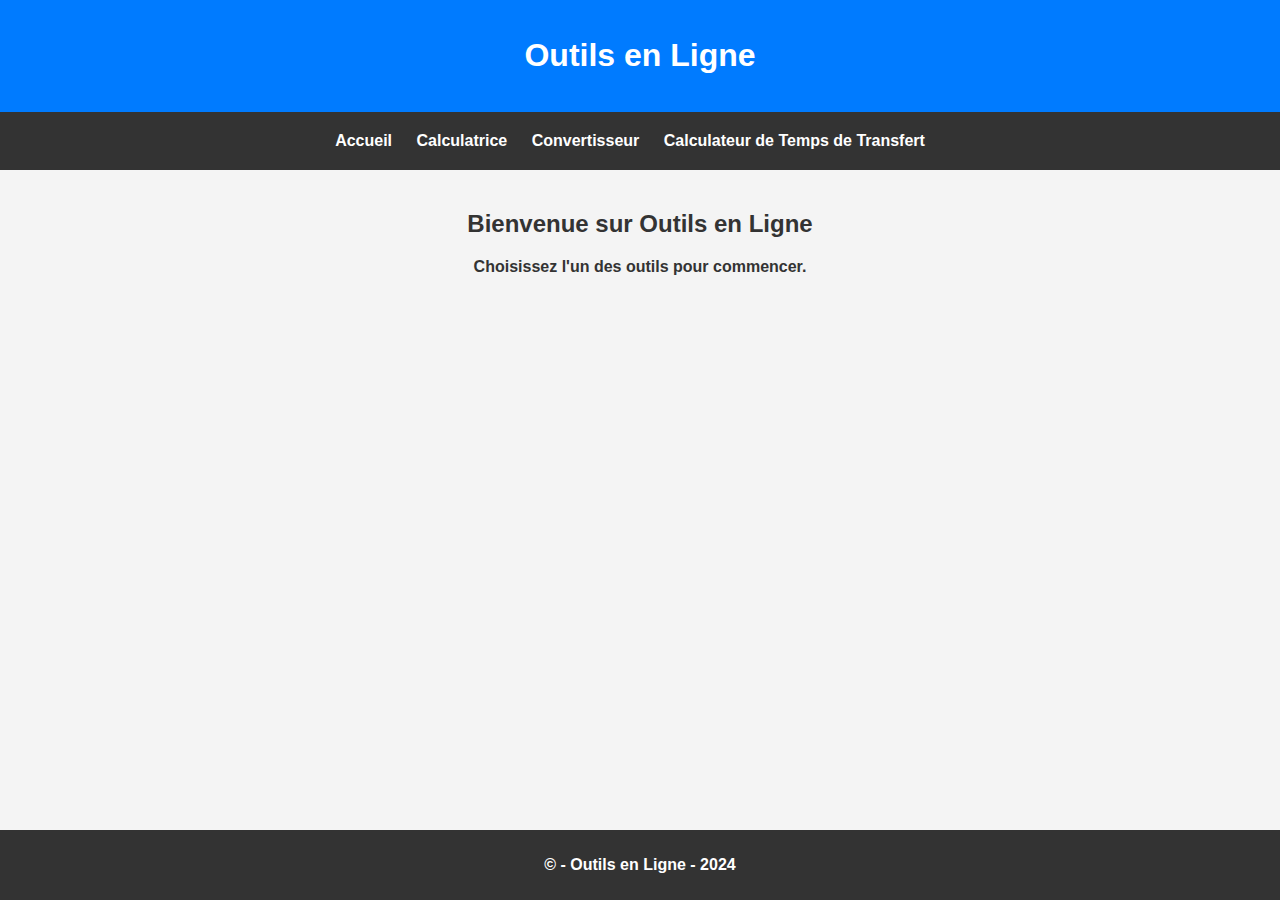
==== index.html @ 42962765 "modified:   README.md new file:   assets/css/calculator.css new file:   assets/css/converter.css new" ====
<!DOCTYPE html>
<html lang="fr">
    <head>
        <meta charset="UTF-8">
        <meta name="viewport" content="width=device-width, initial-scale=1.0">
        <title>Accueil - Outils en Ligne</title>
        <link rel="stylesheet" href="/assets/css/styles.css">
    </head>
    <body>
        <header>
            <h1>Outils en Ligne</h1>
        </header>  
        <nav>
            <ul>
                <li><a href="/">Accueil</a></li>
                <li><a href="/tools/calculator.html">Calculatrice</a></li>
                <li><a href="/tools/converter.html">Convertisseur</a></li>
                <li><a href="/tools/transferTimeCalculator.html">Calculateur de Temps de Transfert</a></li>
            </ul>
        </nav>
        <main>
            <h2>Bienvenue sur Outils en Ligne</h2>
            <p>Choisissez l'un des outils pour commencer.</p>
        </main>
        <footer>
            <p>&copy; - Outils en Ligne - 2024</p>
        </footer>
    </body>
</html>
---- assets/css/styles.css ----
/* Style général */
body {
    font-family: Arial, sans-serif;
    margin: 0;
    padding: 0;
    background-color: #f4f4f4;
    color: #333;
    font-weight: bold;
}

header {
    background-color: #007bff;
    color: #fff;
    text-align: center;
    padding: 1em 0;
}

nav ul {
    list-style-type: none;
    padding: 20px;
    text-align: center;
    background-color: #333;
    margin: 0;
}

nav ul li {
    display: inline;
    margin-right: 20px;
}

nav ul li a {
    text-decoration: none;
    color: white;
    font-weight: bold;
}

main {
    padding: 20px;
    min-height: 400px; /* Hauteur minimale */
    text-align: center;
}

footer {
    background-color: #333;
    color: white;
    text-align: center;
    padding: 10px 0;
    position: fixed;
    bottom: 0;
    width: 100%;
}

/* Style spécifique pour les outils */
.tool-section {
    background-color: white;
    border: 1px solid #ddd;
    padding: 20px;
    margin-bottom: 20px;
    border-radius: 5px;
}

.tool-section h2 {
    color: #007bff;
}
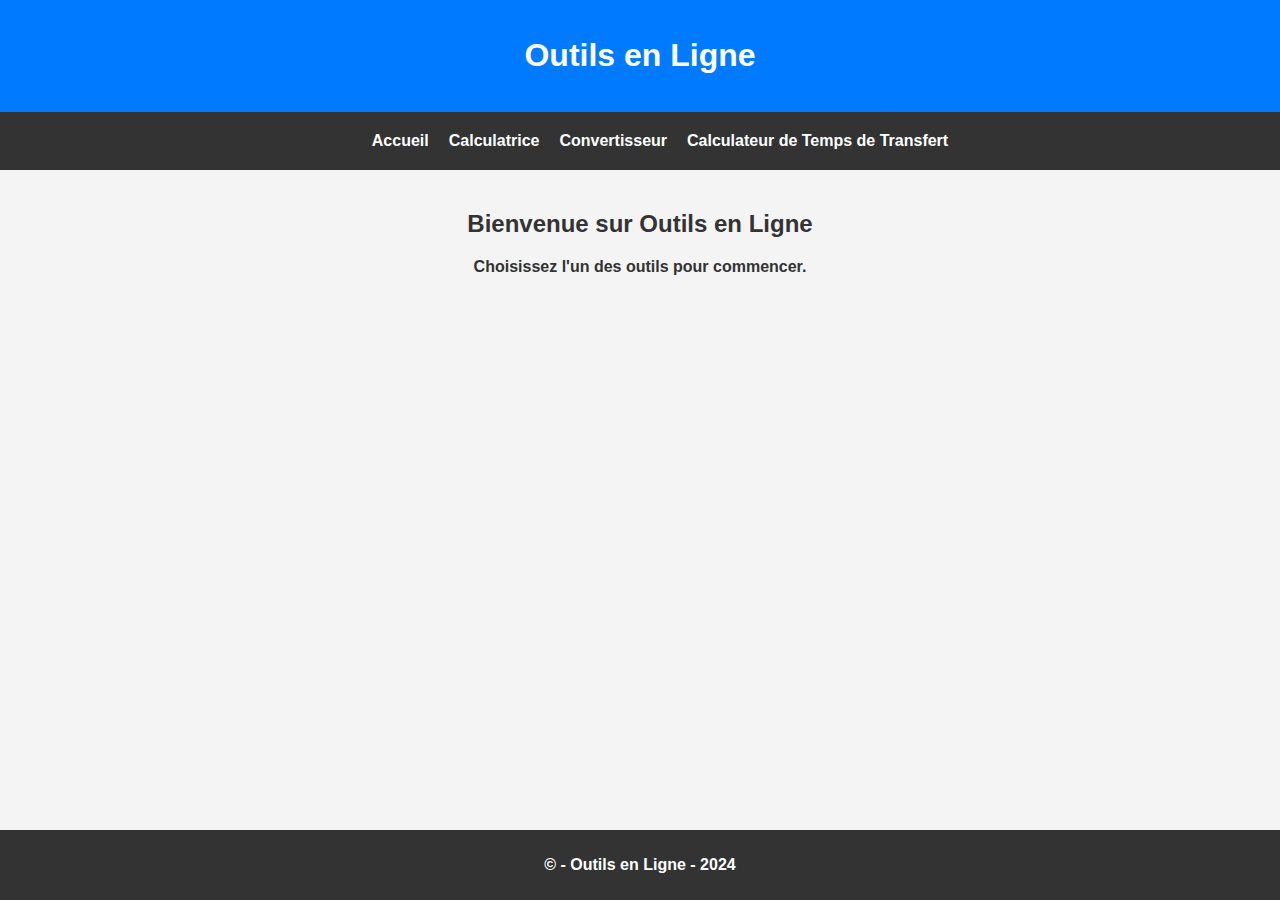
==== commit 216122bc: "modified:   assets/css/styles.css new file:   assets/scripts/navbar.js modified:   index.html modifi" ====
--- a/index.html
+++ b/index.html
@@ -4,26 +4,29 @@
         <meta charset="UTF-8">
         <meta name="viewport" content="width=device-width, initial-scale=1.0">
         <title>Accueil - Outils en Ligne</title>
-        <link rel="stylesheet" href="/assets/css/styles.css">
+        <link rel="stylesheet" href="./assets/css/styles.css">
     </head>
     <body>
         <header>
             <h1>Outils en Ligne</h1>
+            <!-- Bouton menu burger -->
+            <button class="burger-menu" onclick="toggleNav()">☰</button>
         </header>  
-        <nav>
-            <ul>
-                <li><a href="/">Accueil</a></li>
-                <li><a href="/tools/calculator.html">Calculatrice</a></li>
-                <li><a href="/tools/converter.html">Convertisseur</a></li>
-                <li><a href="/tools/transferTimeCalculator.html">Calculateur de Temps de Transfert</a></li>
+        <nav>        
+            <ul id="nav-links">
+                <li><a href="./">Accueil</a></li>
+                <li><a href="./tools/calculator.html">Calculatrice</a></li>
+                <li><a href="./tools/converter.html">Convertisseur</a></li>
+                <li><a href="./tools/transferTimeCalculator.html">Calculateur de Temps de Transfert</a></li>
             </ul>
         </nav>
         <main>
             <h2>Bienvenue sur Outils en Ligne</h2>
             <p>Choisissez l'un des outils pour commencer.</p>
         </main>
-        <footer>
+        <footer class="footer">
             <p>&copy; - Outils en Ligne - 2024</p>
         </footer>
+        <script src="/assets/scripts/navbar.js"></script>
     </body>
 </html>--- a/assets/css/styles.css
+++ b/assets/css/styles.css
@@ -50,6 +50,14 @@
     width: 100%;
 }
 
+footer {
+    background-color: #333;
+    color: white;
+    text-align: center;
+    padding: 10px 0;
+    margin-top: auto; /* Clé pour que le footer soit en bas */
+}
+
 /* Style spécifique pour les outils */
 .tool-section {
     background-color: white;
@@ -61,4 +69,78 @@
 
 .tool-section h2 {
     color: #007bff;
+}
+
+/* Ajout de Media Queries pour différents écrans */
+@media (max-width: 768px) { /* Pour les tablettes */
+    nav ul li {
+        display: block;
+        margin: 10px 0;
+    }
+
+    footer {
+        display: none;
+    }
+}
+
+@media (max-width: 480px) { /* Pour les téléphones mobiles */
+    header, footer {
+        padding: 15px 0;
+    }
+
+    nav ul {
+        padding: 15px;
+    }
+}
+
+/* Styles pour le bouton menu burger */
+.burger-menu {
+    display: none; /* Caché par défaut */
+    background-color: #007bff;
+    color: white;
+    border: none;
+    font-size: 1.5em;
+    padding: 0.5em;
+    cursor: pointer;
+}
+
+/* Style pour le menu déroulant */
+#nav-links {
+    display: flex; /* Afficher par défaut */
+    width: 100%;
+    justify-content: center;
+}
+
+#nav-links li {
+    margin: 0 10px; /* Espacement des liens */
+}
+
+nav ul li a {
+    text-decoration: none;
+    color: white;
+    font-weight: bold;
+}
+
+/* Media Queries pour les tablettes et téléphones */
+@media (max-width: 768px) {
+    .burger-menu {
+        display: block; /* Afficher le bouton burger */
+    }
+
+    #nav-links {
+        display: none; /* Cacher les liens par défaut */
+        flex-direction: column;
+        align-items: center;
+        background-color: #333; /* Arrière-plan pour le menu déroulant */
+        padding: 10px 0; /* Padding pour le menu déroulant */
+    }
+
+    #nav-links li {
+        display: block;
+        margin: 10px 0;
+    }
+
+    nav ul {
+        padding: 0; /* Supprimer le padding sur les petits écrans */
+    }
 }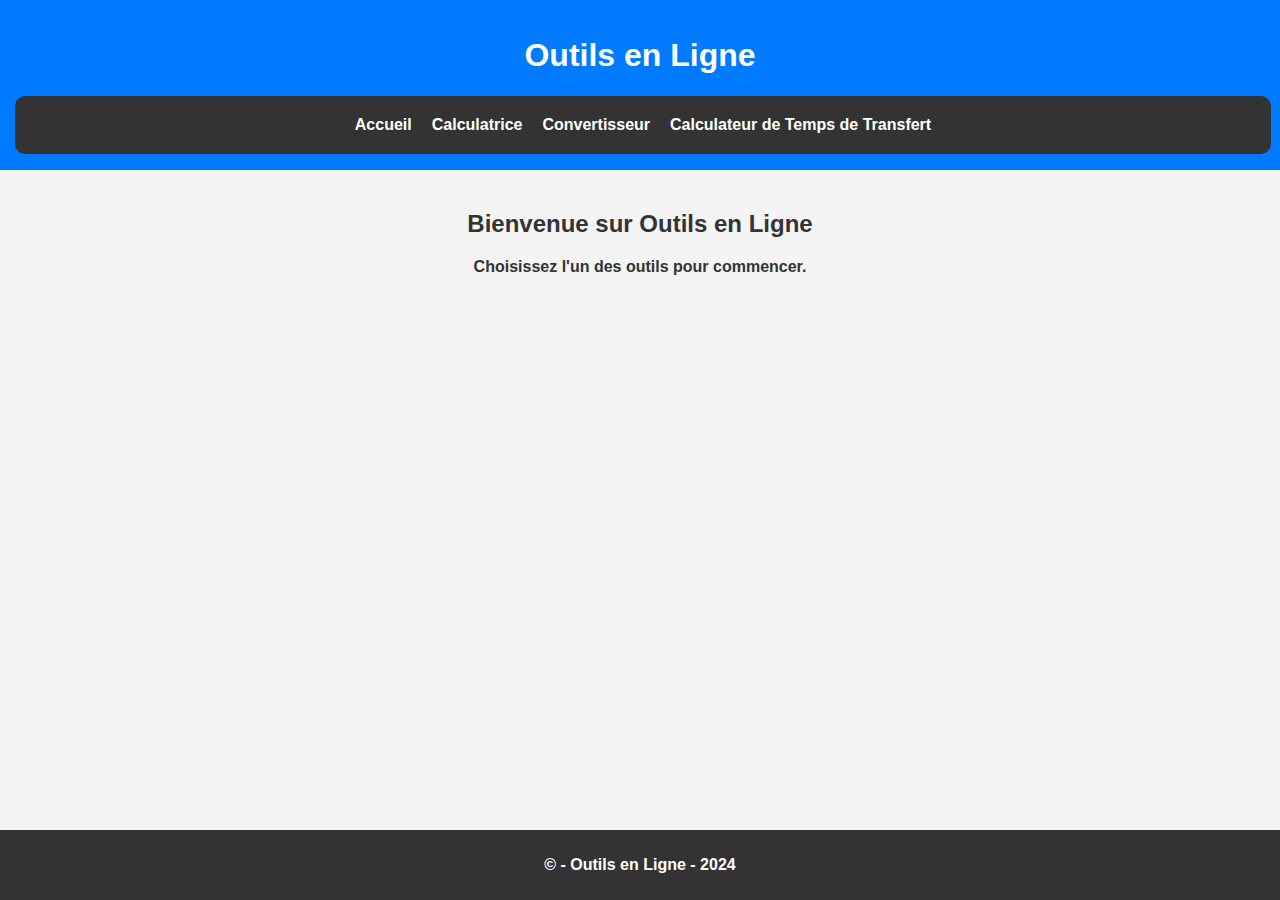
==== commit b7d8062e: "modified:   assets/css/calculator.css modified:   assets/css/styles.css modified:   index.html modif" ====
--- a/index.html
+++ b/index.html
@@ -11,15 +11,15 @@
             <h1>Outils en Ligne</h1>
             <!-- Bouton menu burger -->
             <button class="burger-menu" onclick="toggleNav()">☰</button>
+            <nav>        
+                <ul id="nav-links">
+                    <li><a href="./">Accueil</a></li>
+                    <li><a href="./tools/calculator.html">Calculatrice</a></li>
+                    <li><a href="./tools/converter.html">Convertisseur</a></li>
+                    <li><a href="./tools/transferTimeCalculator.html">Calculateur de Temps de Transfert</a></li>
+                </ul>
+            </nav>
         </header>  
-        <nav>        
-            <ul id="nav-links">
-                <li><a href="./">Accueil</a></li>
-                <li><a href="./tools/calculator.html">Calculatrice</a></li>
-                <li><a href="./tools/converter.html">Convertisseur</a></li>
-                <li><a href="./tools/transferTimeCalculator.html">Calculateur de Temps de Transfert</a></li>
-            </ul>
-        </nav>
         <main>
             <h2>Bienvenue sur Outils en Ligne</h2>
             <p>Choisissez l'un des outils pour commencer.</p>
@@ -27,6 +27,6 @@
         <footer class="footer">
             <p>&copy; - Outils en Ligne - 2024</p>
         </footer>
-        <script src="/assets/scripts/navbar.js"></script>
+        <script src="./assets/scripts/navbar.js"></script>
     </body>
 </html>--- a/assets/css/styles.css
+++ b/assets/css/styles.css
@@ -13,14 +13,30 @@
     color: #fff;
     text-align: center;
     padding: 1em 0;
-}
-
+    width: 100%; /* Assure que le header prend toute la largeur */
+}
+
+
+/* Keyframes pour l'animation slideDownFadeIn */
+@keyframes slideDownFadeIn {
+    from {
+        opacity: 0;
+        transform: translateY(-20px); /* Commence 20px plus haut */
+    }
+    to {
+        opacity: 1;
+        transform: translateY(0); /* Se déplace vers sa position normale */
+    }
+}
+
+/* Styles généraux pour nav ul */
 nav ul {
     list-style-type: none;
     padding: 20px;
     text-align: center;
     background-color: #333;
     margin: 0;
+    border-radius: 10px;
 }
 
 nav ul li {
@@ -32,6 +48,15 @@
     text-decoration: none;
     color: white;
     font-weight: bold;
+}
+
+li a:hover {
+    padding: 5px 10px;
+    background-color: rgba(255, 255, 255, 0.248);
+    color: #fff;
+    text-decoration: none;
+    font-weight: bold;
+    border-radius: 4px;
 }
 
 main {
@@ -72,7 +97,43 @@
 }
 
 /* Ajout de Media Queries pour différents écrans */
-@media (max-width: 768px) { /* Pour les tablettes */
+@media (max-width: 2560px) {
+    nav {
+        width: 97.4%;
+        margin-left: 15px;
+    }
+}
+
+@media (min-width: 1441px) and (max-width: 2559px) {
+    nav {
+        width: 95%;
+    }
+}
+
+@media (max-width: 1440px) {
+    nav {
+        width: 95%;
+    }
+}
+
+@media (max-width: 1024px) {
+    nav {
+        width: 93%;
+    }
+}
+
+/* Media Query pour tablettes et téléphones mobiles */
+@media (max-width: 768px) {
+    /* Styles spécifiques pour les tablettes */
+    nav {
+        width: 96%;
+    }
+    
+    nav ul {
+        display: none; /* Commence avec le menu caché */
+        animation: slideDownFadeIn 1s ease forwards; /* Applique l'animation */
+    }
+    
     nav ul li {
         display: block;
         margin: 10px 0;
@@ -83,13 +144,20 @@
     }
 }
 
-@media (max-width: 480px) { /* Pour les téléphones mobiles */
+@media (max-width: 480px) {
+    /* Styles spécifiques pour les téléphones mobiles */
     header, footer {
         padding: 15px 0;
     }
 
+    nav {
+        width: 91%;
+    }
+
     nav ul {
         padding: 15px;
+        display: none; /* Commence avec le menu caché */
+        animation: slideDownFadeIn 1s ease forwards; /* Applique l'animation */
     }
 }
 
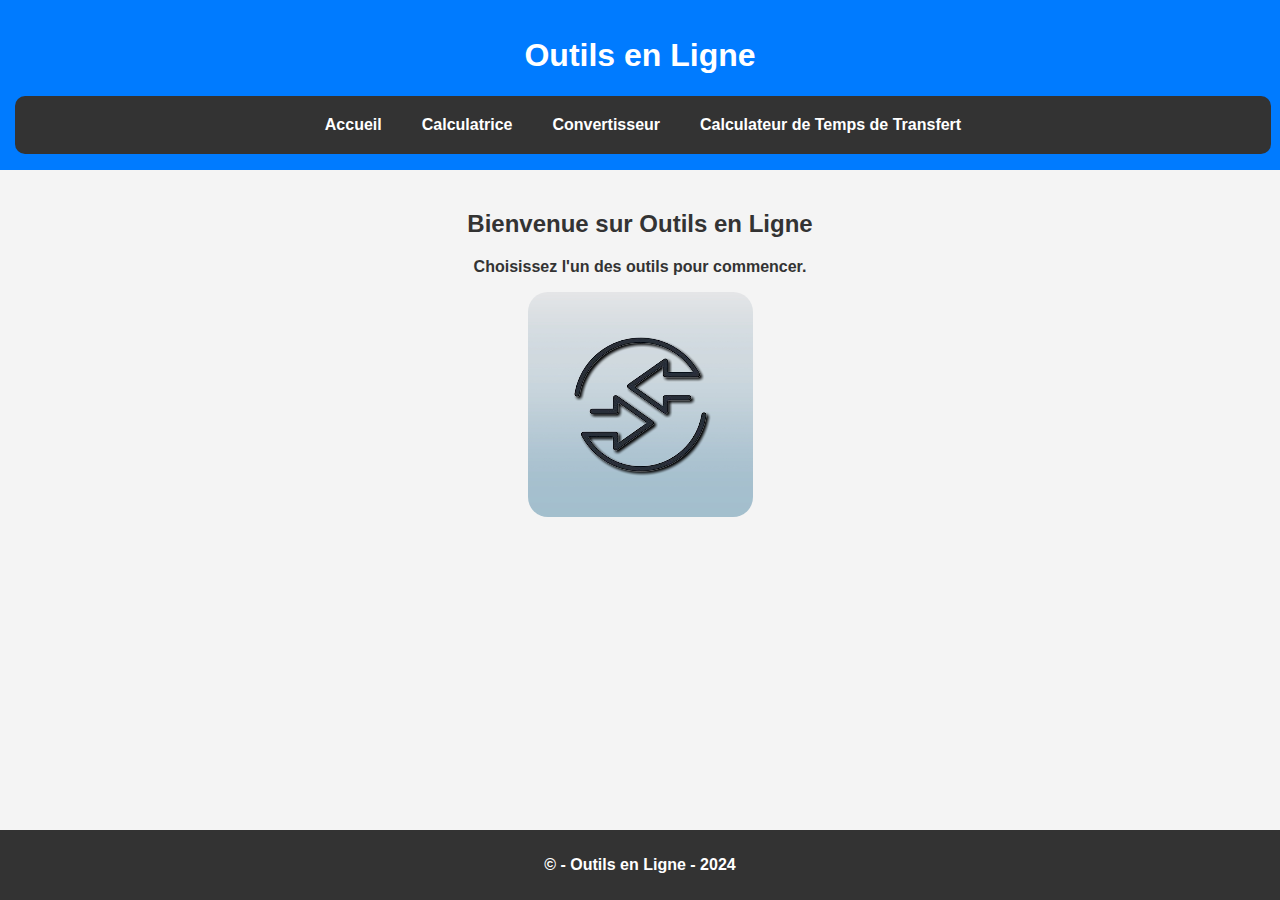
==== commit 48d7461f: "new file:   assets/img/convertisseur-rbg.png new file:   assets/img/convertisseur.png modified:   as" ====
--- a/index.html
+++ b/index.html
@@ -5,6 +5,7 @@
         <meta name="viewport" content="width=device-width, initial-scale=1.0">
         <title>Accueil - Outils en Ligne</title>
         <link rel="stylesheet" href="./assets/css/styles.css">
+        <link rel="icon" href="./assets/img/convertisseur-rbg.png" type="image/png">
     </head>
     <body>
         <header>
@@ -23,6 +24,7 @@
         <main>
             <h2>Bienvenue sur Outils en Ligne</h2>
             <p>Choisissez l'un des outils pour commencer.</p>
+            <img src="./assets/img/convertisseur-rbg.png" alt="logo">
         </main>
         <footer class="footer">
             <p>&copy; - Outils en Ligne - 2024</p>
--- a/assets/css/styles.css
+++ b/assets/css/styles.css
@@ -48,10 +48,10 @@
     text-decoration: none;
     color: white;
     font-weight: bold;
+    padding: 5px 10px;
 }
 
 li a:hover {
-    padding: 5px 10px;
     background-color: rgba(255, 255, 255, 0.248);
     color: #fff;
     text-decoration: none;
@@ -63,6 +63,10 @@
     padding: 20px;
     min-height: 400px; /* Hauteur minimale */
     text-align: center;
+}
+
+img {
+    border-radius: 20px;
 }
 
 footer {
